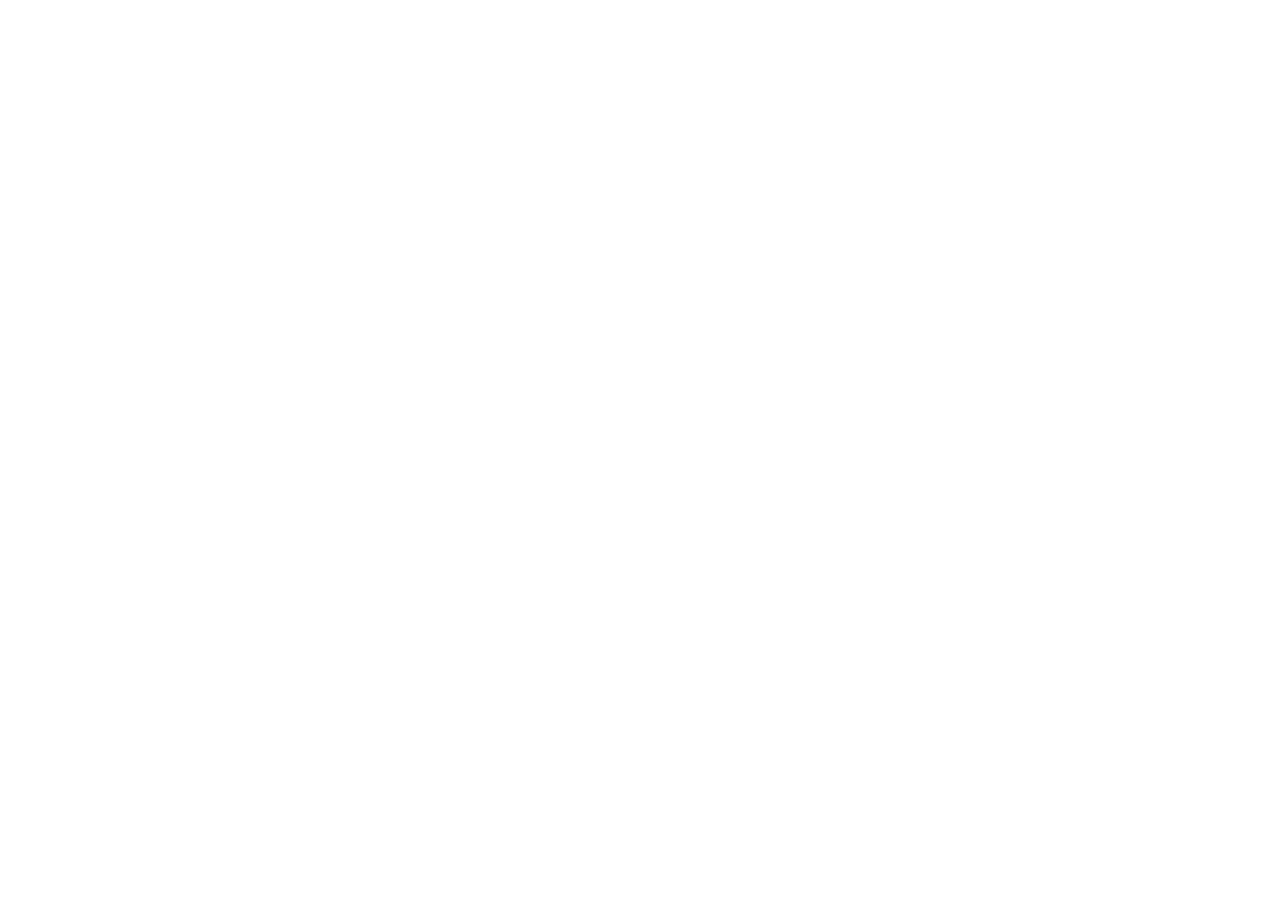
==== index.html @ 14a366d1 "bas" ====
<!DOCTYPE html>
<html lang="en">
<head>
   <meta charset="UTF-8">
   <meta http-equiv="X-UA-Compatible" content="IE=edge">
   <meta name="viewport" content="width=device-width, initial-scale=1.0">
   <title>Document</title>
</head>
<body>
   
</body>
</html>
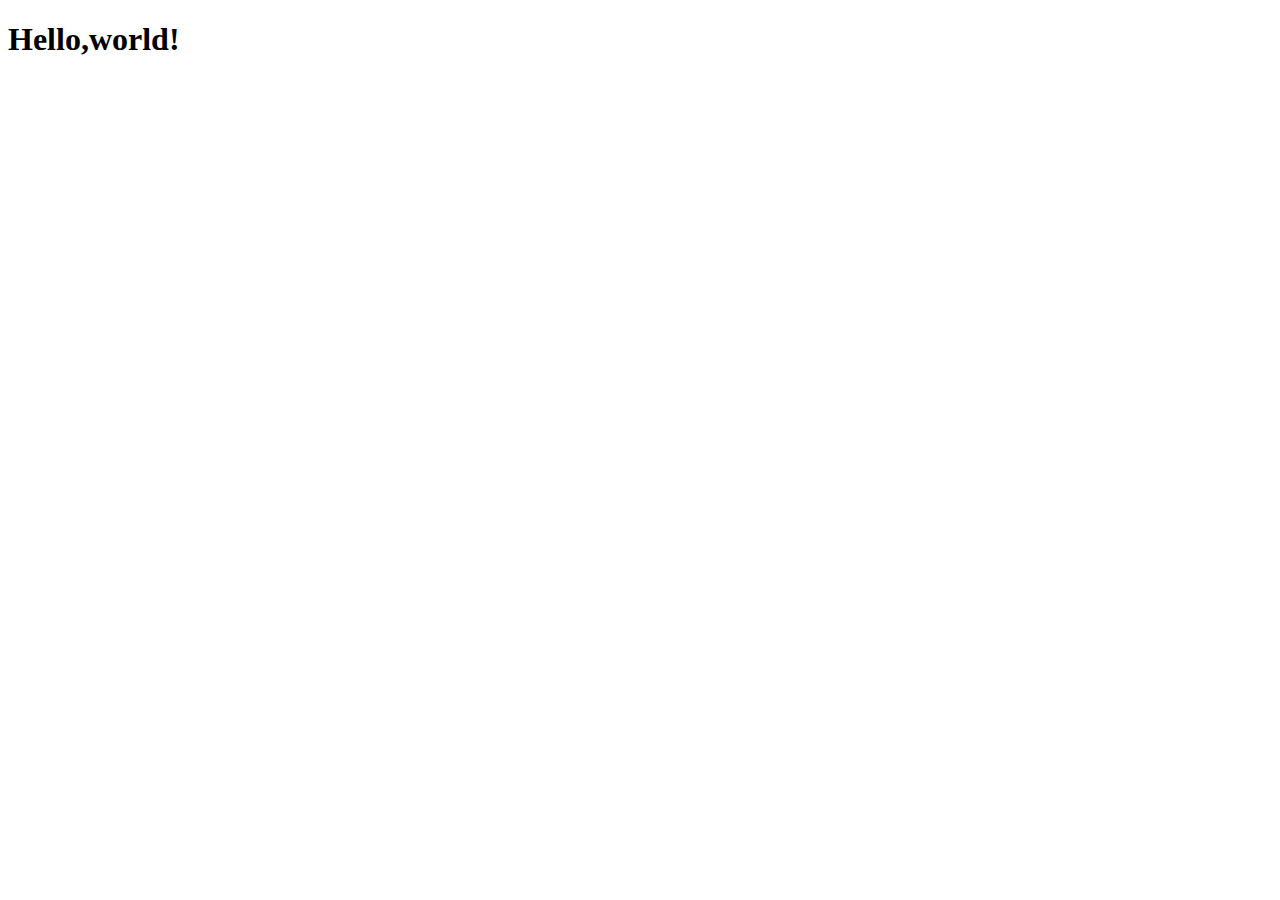
==== commit 93a9d294: "1" ====
--- a/index.html
+++ b/index.html
@@ -7,6 +7,8 @@
    <title>Document</title>
 </head>
 <body>
-   
+   <h1>
+      Hello,world!
+   </h1>
 </body>
 </html>